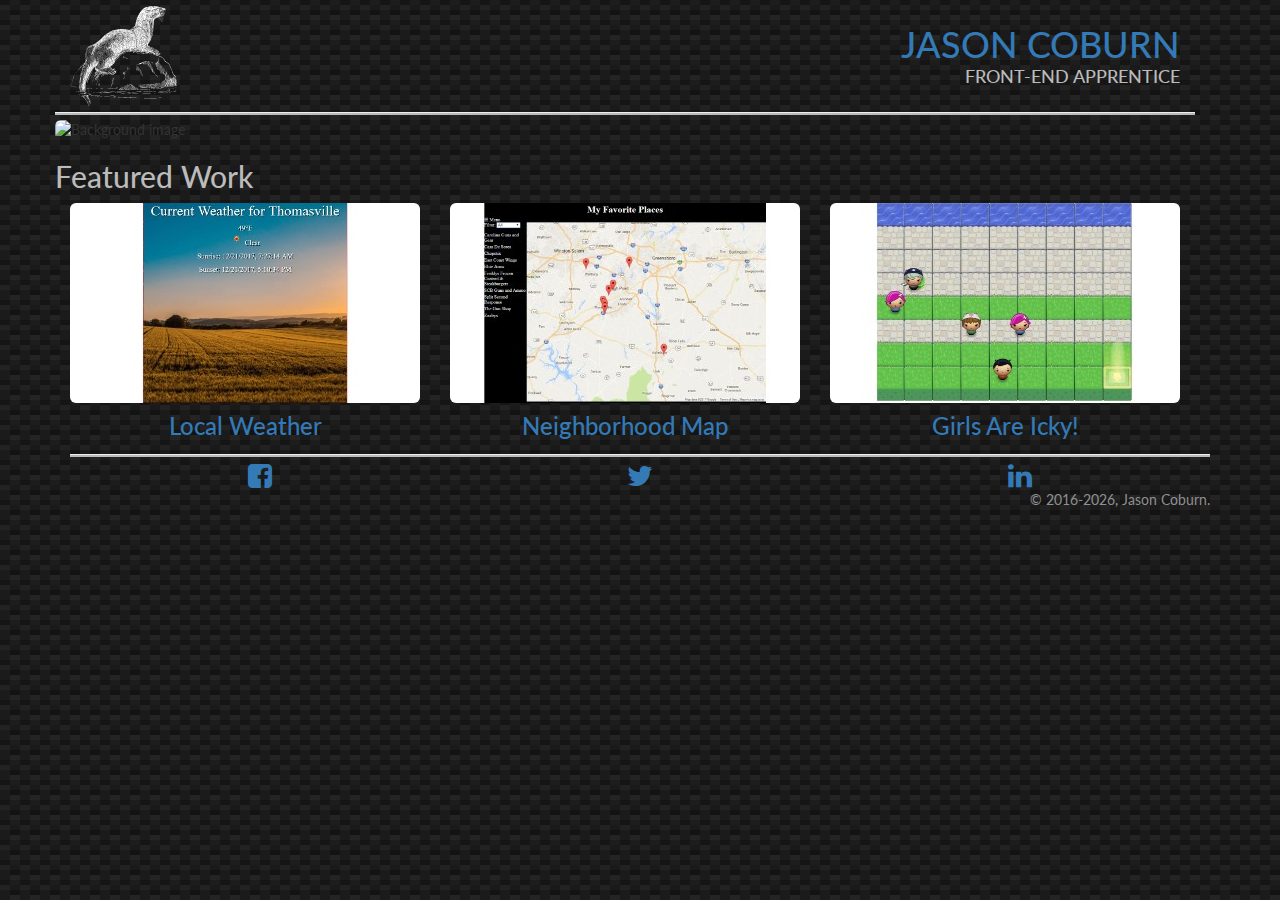
==== index.html @ 709eba1b "update logo" ====
<!DOCTYPE html>
<html>

<head>
  <meta charset="utf-8">
  <meta name="viewport" content="width=device-width, initial-scale=1.0">
  <script type="text/javascript" src="js/jquery-1.12.1.min.js"></script>
  <script type="text/javascript" src="js/bootstrap.min.js"></script>
  <link href='https://fonts.googleapis.com/css?family=Lato:100,300' rel='stylesheet' type='text/css'>
  <link rel="stylesheet" href="css/bootstrap.min.css">
  <link rel="stylesheet" href="https://maxcdn.bootstrapcdn.com/font-awesome/4.5.0/css/font-awesome.min.css">
  <link rel="stylesheet" href="css/main.css">
  <title>Portfolio</title>
</head>

<body>
  <div class="container">
    <div class="grid">
      <header class="row">
        <div class="col-md-6"> <img class="img-responsive otter-logo" src="imgs/4678-otter-svg.svg"  style="filter: invert(100%)" alt="otter Logo"> </div>
        <!--end header img div-->
        <div class="col-md-6 text-uppercase text-right">
          <h1>
            <a href="aboutme/index.html">Jason Coburn</a>
          </h1>
          <h4>FRONT-END Apprentice</h4> </div>
        <!--end header text div-->
        <hr> </header>
      <!--end header-->
      <figure class="row"> <img class="img-responsive img-rounded" src="http://i.imgur.com/8hWJoWU.jpg?1" alt="Background image"> </figure>
      <!--end large image row div-->
      <section>
        <div class="row">
          <h2>Featured Work</h2> </div>
        <!--end featured work text row-->
        <!--Images in this section are provided license free by https://unsplash.com, see more at https://unsplash.com/license -->
        <div class="row">
          <div class="col-md-4 text-center">
            <figure> <img class="img-repsonsive img-rounded" src="imgs/weather.jpg" alt="Weather App image"> </figure>
            <!--end first fw image-->
            <!-- <h3>Local Weather</h3> -->
            <h3>
              <a href="https://www.slickotter.com/weather"> Local Weather</a>
            </h3> </div>
          <div class="col-md-4 text-center">
            <figure> <img class="img-responsive img-rounded" src="imgs/nmap.jpg" alt="neighborhood map image"> </figure>
            <!--end second fw image-->
            <!-- <h3>Neighborhood Map</h3> -->
            <h3>
              <a href="https://www.slickotter.com/neighborhoodmap">Neighborhood Map</a>
            </h3> </div>
          <div class="col-md-4 text-center">
            <figure> <img class="img responsive img-rounded" src="imgs/gai.jpg" alt="Girls are icky image"> </figure>
            <!--end third fw image-->
            <!-- <h3>App name</h3> -->
            <h3>
              <a href="https://www.slickotter.com/gai">Girls Are Icky!</a>
            </h3> </div>
        </div>
        <!--end fw image row-->
        <hr> </section>
      <footer>
        <a class="fblink" href="https://www.facebook.com/jason.coburn"> <i class="fa fa-facebook-square fa-2x col-md-4"></i> </a>
        <a class="twtlink" href="https://twitter.com/jcoburn_nc"> <i class="fa fa-twitter fa-2x col-md-4"></i> </a>
        <a class="linlink" href="https://www.linkedin.com/in/jason-coburn-50083788"> <i class="fa fa-linkedin fa-2x col-md-4"></i> </a>
        <p id="copyright" class="text-right">&copy; 2016<script>new Date().getFullYear()>2010&&document.write("-"+new Date().getFullYear());</script>, Jason Coburn.</p>
      </footer>
    </div>
    <!--end grid div-->
  </div>
  <!--end container div-->
</body>

</html>
---- css/main.css ----
* {
    -webkit-box-sizing: border-box;
    -moz-box-sizing: border-box;
    -ms-box-sizing: border-box;
    box-sizing: border-box;
}

body {
    font-family: 'Lato', sans-serif;

/* Background gradient is courtesy of http://lea.verou.me/css3patterns/#carbon */
    background:
    linear-gradient(27deg, #151515 5px, transparent 5px) 0 5px,
    linear-gradient(207deg, #151515 5px, transparent 5px) 10px 0px,
    linear-gradient(27deg, #222 5px, transparent 5px) 0px 10px,
    linear-gradient(207deg, #222 5px, transparent 5px) 10px 5px,
    linear-gradient(90deg, #1b1b1b 10px, transparent 10px),
    linear-gradient(#1d1d1d 25%, #1a1a1a 25%, #1a1a1a 50%, transparent 50%, transparent 75%, #242424 75%, #242424);
    background-color: #131313;
    background-size: 20px 20px;
}

hr {
    margin-bottom: 5px;
    margin-top: 5px;
    width:100%;
    height: 2px;
    background: #bcbbbb;
}

h1{
    margin-bottom: 2px;
    color: #bcbbbb;
}

h2{
    color: #bcbbbb;
}

h3{
    margin-top: 10px;
    margin-bottom: 10px;
    color: #bcbbbb;
}

h4{
    margin-top: 2px;
    color: #bcbbbb;
}

svg {
    -webkit-filter: invert(100%);
    filter: invert(100%);
}

.otter-logo {
  max-height: 100%;
  width: 20%;
  float: left;
}

.grid {
    margin: 0 auto;
    margin-top: 5px;
    margin-bottom: 5px;
    max-width: 1200px;
    width: 100%;
}

.row {
    width: 100%;
    margin-bottom: 0px;
    display: flex;
    flex-wrap: wrap;

}

footer{
    margin-bottom: 10px;
    text-align: center;

}

#copyright{
    color: #909090;
}
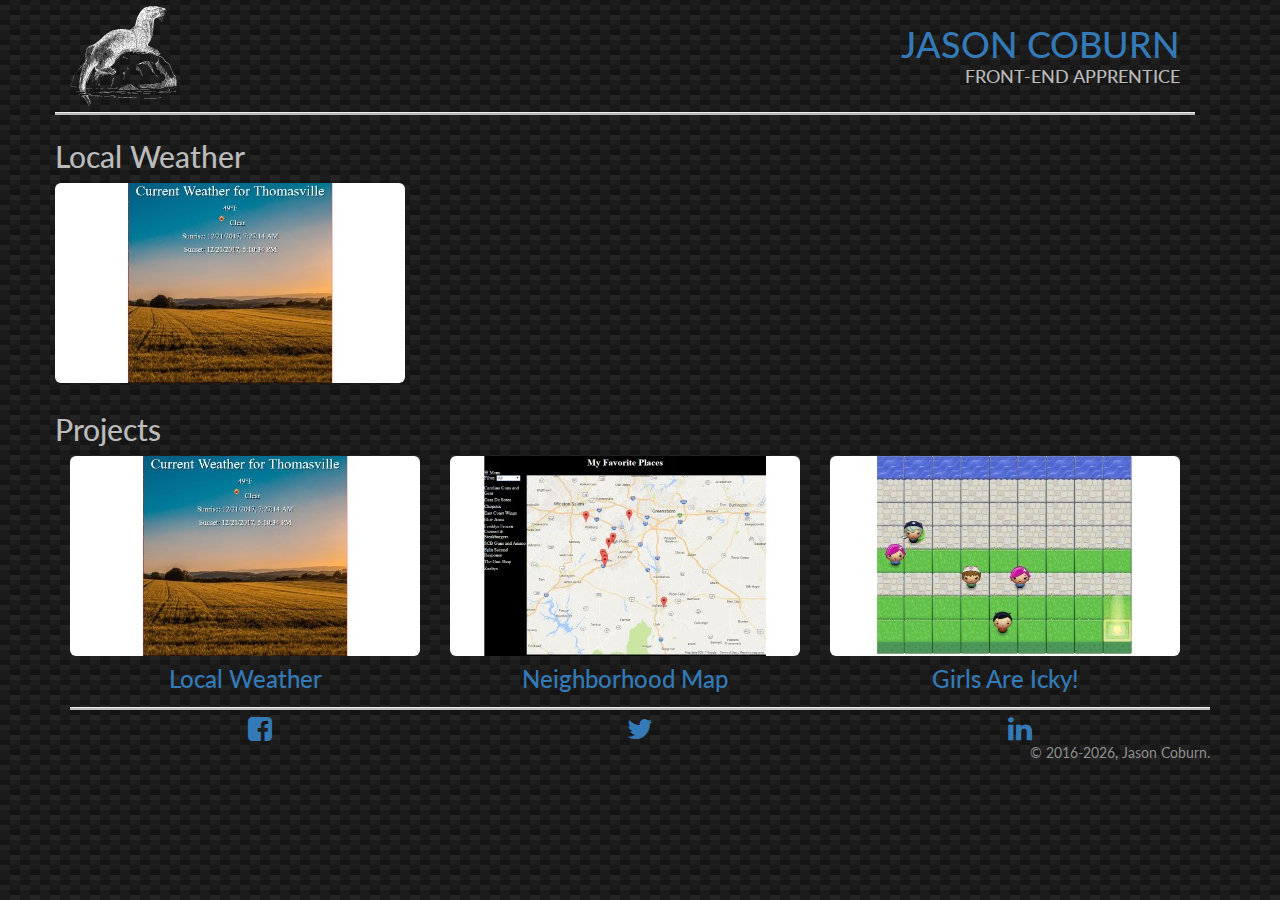
==== commit 2faf08da: "Removed image file" ====
--- a/index.html
+++ b/index.html
@@ -27,16 +27,16 @@
         <!--end header text div-->
         <hr> </header>
       <!--end header-->
-      <figure class="row"> <img class="img-responsive img-rounded" src="http://i.imgur.com/8hWJoWU.jpg?1" alt="Background image"> </figure>
+      <figure class="row" id="featured-project"> <img class="img-responsive img-rounded" src="http://i.imgur.com/8hWJoWU.jpg?1" alt="Background image"> </figure>
       <!--end large image row div-->
       <section>
         <div class="row">
-          <h2>Featured Work</h2> </div>
+          <h2>Projects</h2> </div>
         <!--end featured work text row-->
         <!--Images in this section are provided license free by https://unsplash.com, see more at https://unsplash.com/license -->
         <div class="row">
           <div class="col-md-4 text-center">
-            <figure> <img class="img-repsonsive img-rounded" src="imgs/weather.jpg" alt="Weather App image"> </figure>
+            <figure> <img class="img-responsive img-rounded" src="imgs/weather.jpg" alt="Weather App image"> </figure>
             <!--end first fw image-->
             <!-- <h3>Local Weather</h3> -->
             <h3>
@@ -69,6 +69,7 @@
     <!--end grid div-->
   </div>
   <!--end container div-->
+  <script type="text/javascript" src="js/projects.js"></script>
 </body>
 
 </html>